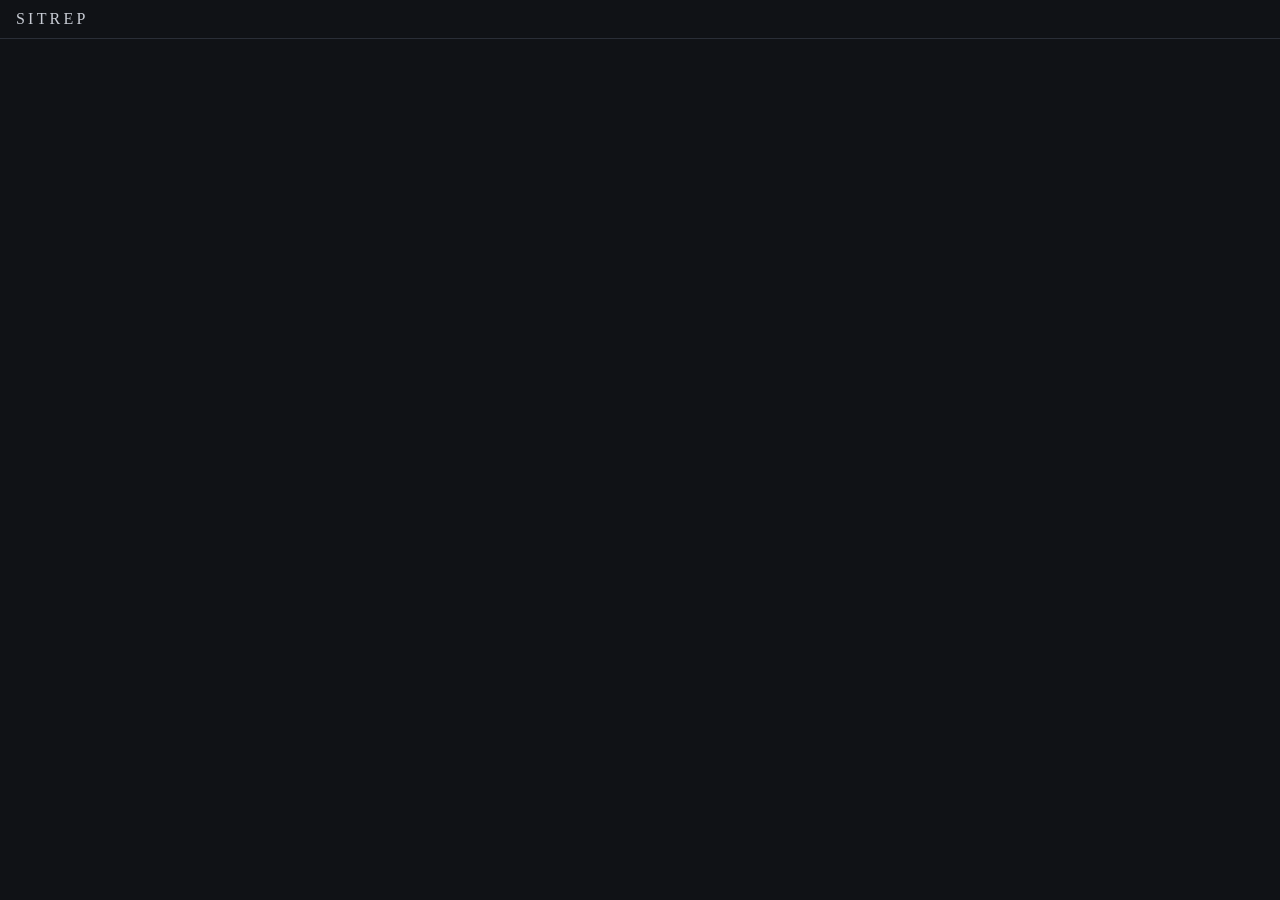
==== static/index.html @ 2c7f8360 "first live pixels with iframes + site panes acress live term" ====
<!doctype html>
<html lang="en">
<head>
    <meta charset="utf-8">
    <meta name="viewport" content="width=device-width, intial-scale=1">
    <title>SITREP</title>
    <link rel="stylesheet" href="styles.css?v=1">
</head>
<body>
    <header id="masthead">SITREP</header>
    <main id="panes"></main>
    <script src="components.js?v1"></script>
</body>
</html>
---- static/styles.css ----
:root {
    --bg: #101216;
    --surface: #f1e9d2;
    --border: #2a2e37;
    --text: #c8ccd4;
    --ink: #26231e;
    --ink-dim: #6b6455;
    --accent: #00308f; /* USAF Blue */
    --accent-bright: #5d8aa8; /* USAF AIR SUPERIORITY BLUE */
    --pane-render-width: 1280px;
}

* { box-sizing: border-box; }

body {
    margin: 0;
    background: var(--bg);
    color: var(--text);
    font-display: 'Bebas Neue', sans-serif;
    font-mono: ui-monospace, monospace;
}

#masthead {
    padding: 10px 16px;
    border-bottom: 1px solid var(--border);
    letter-spacing: 0.2em;
    font-style: var(--font-display);
}

#panes {
    display: grid;
    grid-template-columns: repeat(auto-fit, minmax(480px, 1fr));
    gap: 12px;
    padding: 12px;
}

sitrep-pane {
    display: block;
    background: var(--surface);
    border: 1px solid var(--border);
    overflow: hidden;
}

sitrep-pane .bar {
    display: flex;
    justify-content: space-between;
    padding: 6px 10px;
    border-bottom: 1px solid var(--border);
    color: var(--ink-dim);
    font-size: 12px;
    text-transform: uppercase;
    letter-spacing: 0.1em;
}

sitrep-pane .bar button {
    background: none;
    border: none;
    color: var(--ink-dim);
    cursor: pointer;
    font: inherit;
}

sitrep-pane .frame-wrap {  position: relative; height: 420px; overflow: hidden; }
sitrep-pane iframe { border: 0; display: block; }
sitrep-pane[kind="term"] iframe { width: 100%; height: 100%; }
sitrep-pane[kind="site"] iframe {
    width: var(--pane-render-width);
    height: calc(420px / var(--scale, 1));
    transform: scale(var(--scale, 1));
    transform-origin: top left;
}
sitrep-pane .veil {
    position: absolute;
    inset: 0;
    display: none;
    place-items: center;
    padding: 16px;
    text-align: center;
    color: var(--ink-dim);
    font-size: 13px;
    background: var(--surface);
}
sitrep-pane.dead .veil { display: grid; }
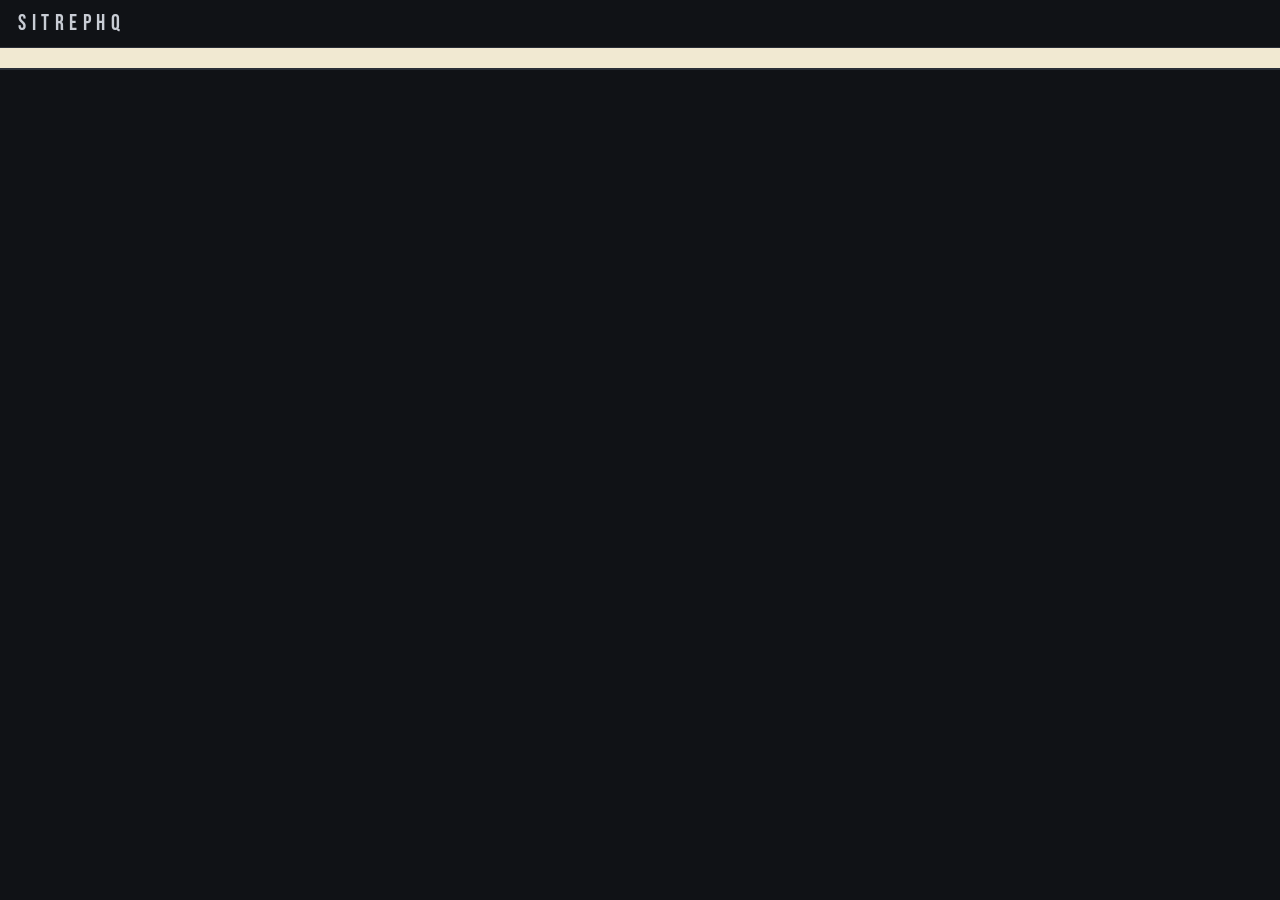
==== commit b3ac8f1c: "tests" ====
--- a/static/index.html
+++ b/static/index.html
@@ -7,8 +7,9 @@
     <link rel="stylesheet" href="styles.css?v=1">
 </head>
 <body>
-    <header id="masthead">SITREP</header>
+    <header id="masthead">SITREPHQ</header>
+    <status-strip id="strip"></status-strip>
     <main id="panes"></main>
-    <script src="components.js?v1"></script>
+    <script src="components.js?v1" type="module"></script>
 </body>
 </html>
--- a/static/styles.css
+++ b/static/styles.css
@@ -1,30 +1,71 @@
 :root {
-    --bg: #101216;
-    --surface: #f1e9d2;
-    --border: #2a2e37;
-    --text: #c8ccd4;
+    /* BOOTS ON THE GROUND */
+    --bg: #101216;                      /* THE DESK - NEAR-BLACK */
+    --surface: #f1e9d2;                 /* THE PAGE - PARCHMENT */
+    --surface-under: #e2d7b8;           /* INACTIVE TABBED SHEETS */
+    --border: #2a2e37;                  /* DARK BORDERS */
+    --rule: #c9bd9d;                    /* PARCHMENT BORDER HAIRLINES ON PAGE */
+
+    /* INK ON SURFACES */
     --ink: #26231e;
     --ink-dim: #6b6455;
-    --accent: #00308f; /* USAF Blue */
-    --accent-bright: #5d8aa8; /* USAF AIR SUPERIORITY BLUE */
+
+    /* TEXT ON BACKGROUND */
+    --text: #c8ccd4;
+    --text-dim: #7d838f;
+
+    /* ACCENTS */
+    --accent: #00308f;                  /* USAF BLUE f/SURFACE */
+    --accent-bright: #5d8aa8;           /* USAF AIR SUPERIORITY BLUE f/DARK ONLY*/
+
+    /* STATE - STAMPED STATUS */
+    --state-ok: #1e6b34;
+    --state-idle: #6c7350;
+    --state-run: #00308f;
+    --state-ghost: #8a6d1f;
+    --state-bad: #9b1c1c;
+
+    /* TYPOGRAPHY */
+    --font-display: 'Bebas Neue', sans-serif;
+    --font-mono: 'Libertinus Mono', monospace;
+
+    /* STRUCTURE */
+    --pill-radius: 3px;
+    --pane-height: 420px;
     --pane-render-width: 1280px;
+    --tab-stagger: 14px;
 }
 
 * { box-sizing: border-box; }
+
+@font-face {
+    font-family: 'Bebas Neue';
+    src: url('fonts/bebas-neue-v16-latin-regular.woff2') format('woff2');
+    font-display: swap;
+}
+
+@font-face {
+    font-family: "Libertinus Mono";
+    src: url('fonts/libertinus-mono-v1-latin-regular.woff2') format('woff2');
+    font-display: swap;
+}
 
 body {
     margin: 0;
     background: var(--bg);
     color: var(--text);
-    font-display: 'Bebas Neue', sans-serif;
-    font-mono: ui-monospace, monospace;
+    font-family: var(--font-mono);
+    font-size: 15px;
+    text-indent: 0.15rem;
+    letter-spacing: 0.1em;
 }
 
 #masthead {
     padding: 10px 16px;
     border-bottom: 1px solid var(--border);
-    letter-spacing: 0.2em;
-    font-style: var(--font-display);
+    font-family: var(--font-display);
+    font-size: 22px;
+    letter-spacing: 0.25em;
 }
 
 #panes {
@@ -32,7 +73,59 @@
     grid-template-columns: repeat(auto-fit, minmax(480px, 1fr));
     gap: 12px;
     padding: 12px;
+    border-top: 1px solid var(--border);
 }
+
+#strip {
+    display: flex;
+    flex-wrap: wrap;
+    gap: 10px;
+    padding: 10px 12px;
+    background: var(--surface);
+    border-bottom: 1px solid var(--border);
+}
+
+#strip .zone {
+    display: flex;
+    flex-wrap: wrap;
+    align-items: center;
+    gap: 6px;
+    padding: 2px 8px 2px 2px;
+    border: 1px solid var(--rule);
+    border-radius: var(--pill-radius);
+}
+
+#strip .zone > .zlabel {
+    font-family: var(--font-display);
+    font-size: 13px;
+    letter-spacing: 0.12em;
+    color: var(--ink-dim);
+    padding: 0 6px;
+    border-right: 1px solid var(--rule);
+}
+
+#strip .pill {
+    font-size: 12px;
+    line-height: 1;
+    padding: 4px 7px;
+    border-radius: var(--pill-radius);
+    color: var(--surface);
+    background: var(--state-ghost);
+    white-space: nowrap;
+}
+
+#strip .pill.ok     { background: var(--state-ok); }
+#strip .pill.idle   { background: var(--state-idle); }
+#strip .pill.run    { background: var(--state-run); }
+#strip .pill.bad    { background: var(--state-bad); }
+#strip .pill.ghost  { 
+    background: transparent; 
+    color: var(--state-ghost);
+    border: 1px dashed var(--state-ghost);
+}
+
+#strip .zone.down { border-color: var(--state-bad); }
+#strip .zone.down > .zlabel { color: var(--state-bad); }
 
 sitrep-pane {
     display: block;
@@ -47,9 +140,16 @@
     padding: 6px 10px;
     border-bottom: 1px solid var(--border);
     color: var(--ink-dim);
-    font-size: 12px;
+    font-family: var(--font-display);
+    font-size: 15px;
     text-transform: uppercase;
-    letter-spacing: 0.1em;
+    letter-spacing: 0.15em;
+}
+
+sitrep-pane .bar span {
+    font-family: var(--font-display);
+    font-size: 15px;
+    letter-spacing: 0.15em;
 }
 
 sitrep-pane .bar button {
